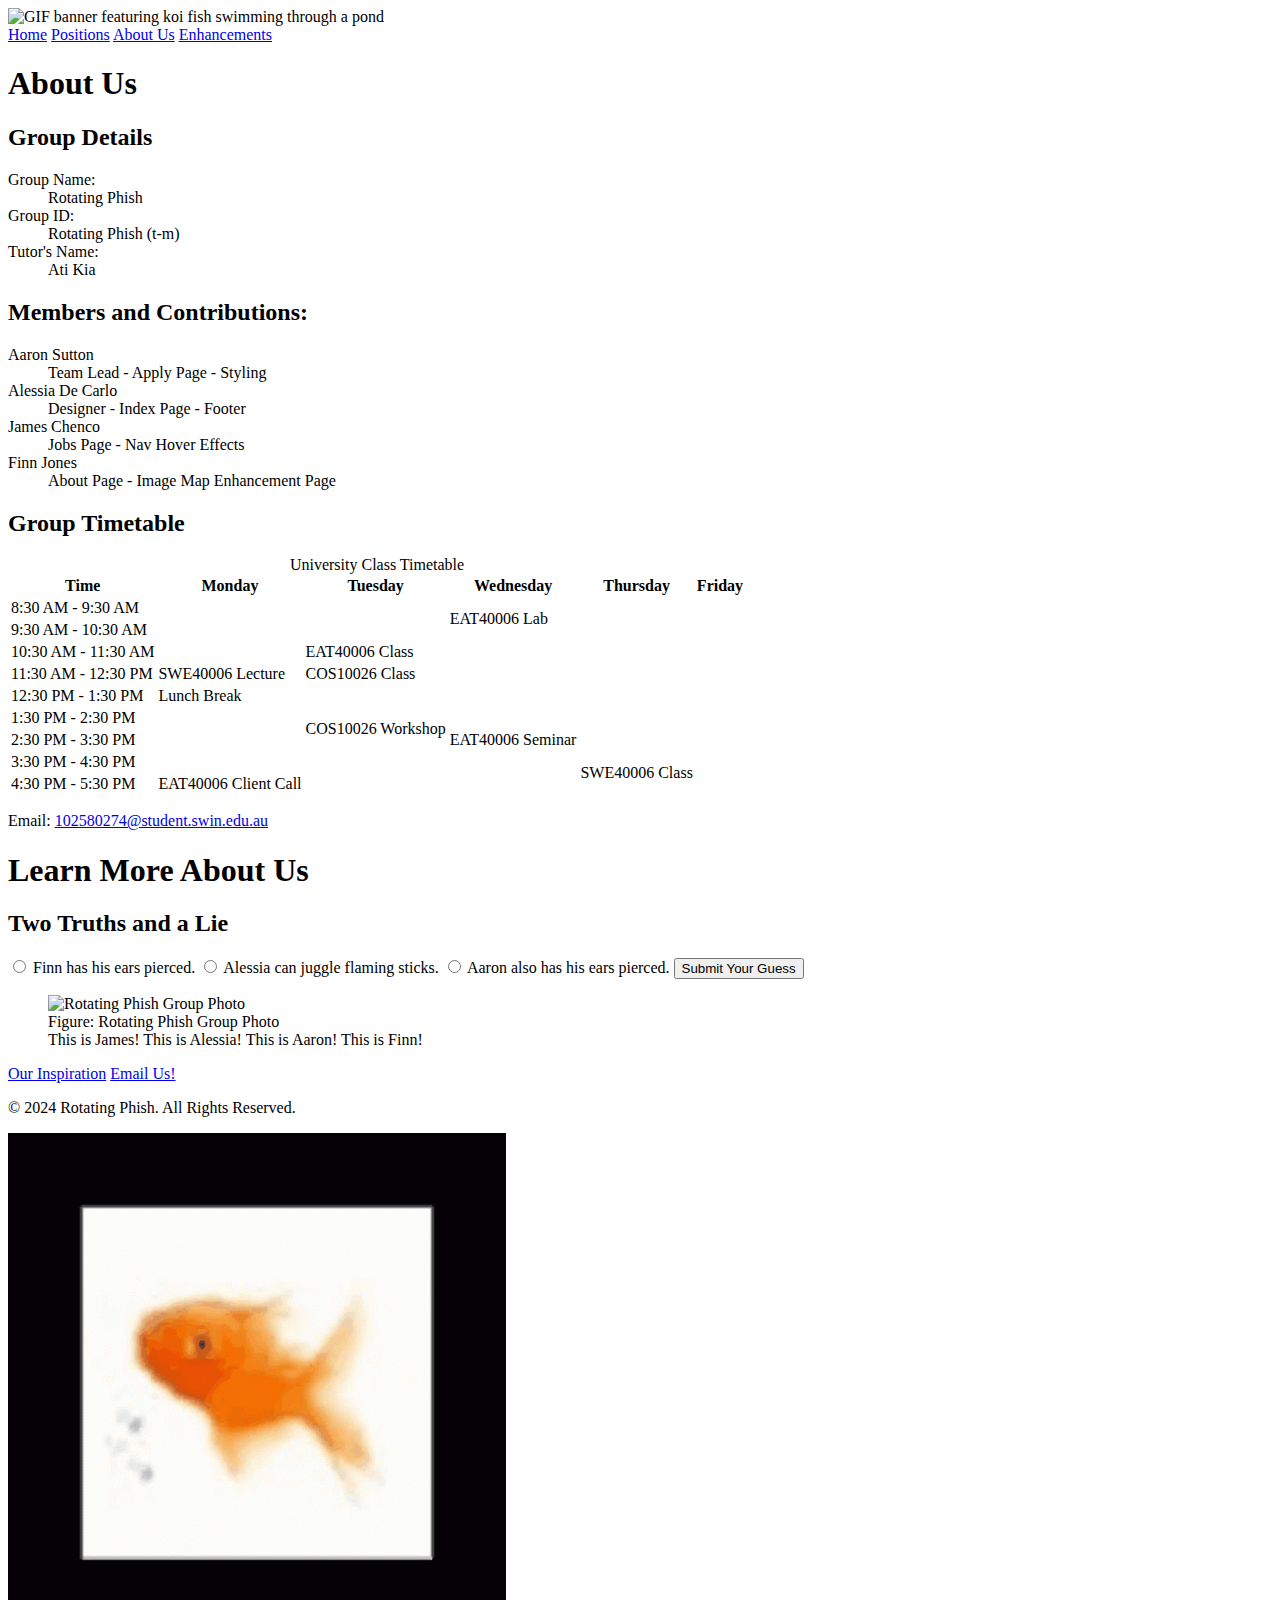
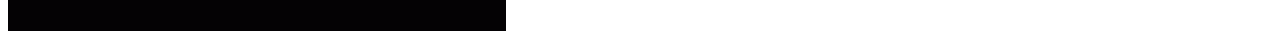
==== src/about.html @ 7060c17c "Removed header and footer 'sections.'" ====
<!-- about.html -->
<!DOCTYPE html>
<html lang="en">
<head>
    <meta charset="UTF-8">
    <meta name="viewport" content="width=device-width, initial-scale=1.0">
    <meta name="description" content="Rotating Phish Team About Page">
    <meta name="author" content="Finn Jones - 102580274">
    <meta name="keywords" content="Rotating Phish, Job Search, Group Details, Team About Page">
    <title>About Rotating Phish</title>
    <link rel="stylesheet" href="styles/style.css">
</head>

<body>
    
    <header>
      <img src="images/fishbanner_crop.gif" alt="GIF banner featuring koi fish swimming through a pond" title="fish banner">
      <nav>
        <a class="button" href="index.html">Home</a>
        <a class="button" href="jobs.html">Positions</a>
        <a class="button active" href="about.html">About Us</a>
        <a class="button" href="enhancements.html">Enhancements</a>
    </nav>
    </header>



    <div id="content-wrapper">
        <!-- Left hand side of page -->
        <section id="about_main">
            <h1>About Us</h1>
            <div id="group-details">
                <div id="group-info">
                    <h2>Group Details</h2>
                    <dl>
                        <dt>Group Name:</dt>
                        <dd>Rotating Phish</dd>
                        <dt>Group ID:</dt>
                        <dd>Rotating Phish (t-m)</dd>
                        <dt>Tutor's Name:</dt>
                        <dd>Ati Kia</dd>
                    </dl>
                </div>
                <div id="members-info">
                    <h2>Members and Contributions:</h2>
                    <dl>
                        <dt>Aaron Sutton</dt>
                        <dd>Team Lead - Apply Page - Styling</dd>
                        <dt>Alessia De Carlo</dt>
                        <dd>Designer - Index Page - Footer</dd>
                        <dt>James Chenco</dt>
                        <dd>Jobs Page - Nav Hover Effects</dd>
                        <dt>Finn Jones</dt>
                        <dd>About Page - Image Map Enhancement Page</dd>
                    </dl>
                </div>
            </div>
            
            <div id="timetable">
                <h2>Group Timetable</h2>
                <table>
                    <caption>University Class Timetable</caption>
                    <thead>
                        <tr>
                            <th>Time</th>
                            <th>Monday</th>
                            <th>Tuesday</th>
                            <th>Wednesday</th>
                            <th>Thursday</th>
                            <th>Friday</th>
                        </tr>
                    </thead>
                    <tbody>
                        <tr>
                            <td>8:30 AM - 9:30 AM</td>
                            <td></td>
                            <td></td>
                            <td rowspan="2">EAT40006 Lab</td>
                            <td></td>
                            <td></td>
                        </tr>
                        <tr>
                            <td>9:30 AM - 10:30 AM</td>
                            <td></td>
                            <td></td>
                            <td></td>
                            <td></td>
                        </tr>
                        <tr>
                            <td>10:30 AM - 11:30 AM</td>
                            <td></td>
                            <td>EAT40006 Class</td>
                            <td></td>
                            <td></td>
                            <td></td>
                        </tr>
                        <tr>
                            <td>11:30 AM - 12:30 PM</td>
                            <td>SWE40006 Lecture</td>
                            <td>COS10026 Class</td>
                            <td></td>
                            <td></td>
                            <td></td>
                        </tr>
                        <tr>
                            <td>12:30 PM - 1:30 PM</td>
                            <td colspan="5">Lunch Break</td>
                        </tr>
                        <tr>
                            <td>1:30 PM - 2:30 PM</td>
                            <td></td>
                            <td rowspan="2">COS10026 Workshop</td>
                            <td></td>
                            <td></td>
                            <td></td>
                        </tr>
                        <tr>
                            <td>2:30 PM - 3:30 PM</td>
                            <td></td>
                            <td>EAT40006 Seminar</td>
                            <td></td>
                            <td></td>
                        </tr>
                        <tr>
                            <td>3:30 PM - 4:30 PM</td>
                            <td></td>
                            <td></td>
                            <td></td>
                            <td rowspan="2">SWE40006 Class</td>
                            <td></td>
                        </tr>
                        <tr>
                            <td>4:30 PM - 5:30 PM</td>
                            <td>EAT40006 Client Call</td>
                            <td></td>
                            <td></td>
                            <td></td>
                        </tr>
                    </tbody>
                </table>
            </div>    
            <p id="about-email">Email: <a href="mailto:102580274@student.swin.edu.au">102580274@student.swin.edu.au</a></p>
            </section>
        </section>

        <!-- Right hand section of page -->
        <section id="about-sidebar">
            <h1>Learn More About Us</h1>
            <div id="truth-lie">
                <h2>Two Truths and a Lie</h2>
                <form method="post" action="http://mercury.swin.edu.au/it000000/formtest.php">
                    <label class="truth-lie-option">
                        <input type="radio" id="option1" name="truth_lie" value="option1">
                        Finn has his ears pierced.
                    </label>
                    
                    <label class="truth-lie-option">
                        <input type="radio" id="option2" name="truth_lie" value="option2">
                        Alessia can juggle flaming sticks.
                    </label>
                    
                    <label class="truth-lie-option">
                        <input type="radio" id="option3" name="truth_lie" value="option3">
                        Aaron also has his ears pierced.
                    </label>
    
                    <input type="submit" value="Submit Your Guess">
                </form>
            </div>

            <figure class="team-photo-container">
                <img id="teamphoto" src="images/group_photo.png" alt="Rotating Phish Group Photo" usemap="#group_photo_map">
                <figcaption>Figure: Rotating Phish Group Photo</figcaption>

                <map name="group_photo_map">
                    <area shape="rect" coords="5,160,150,350" alt="James">
                    <span class="area-tooltip tooltip-james">This is James!</span>

                    <area shape="rect" coords="155,200,240,350" alt="Alessia">
                    <span class="area-tooltip tooltip-alessia">This is Alessia!</span>
                    
                    <area shape="rect" coords="250,175,360,350" alt="Aaron">
                    <span class="area-tooltip tooltip-aaron">This is Aaron!</span>

                    <area shape="rect" coords="370,150,510,350" alt="Finn">
                    <span class="area-tooltip tooltip-finn">This is Finn!</span>
                </map>
            </figure>
        </section>
    </div>

    
<footer>
    <p><a id="inspo" href="Images/inspiration.jpg">Our Inspiration</a>
    <a id="email" href="mailto:rotatingphish@gmail.com">Email Us!</a></p>
    <p>&copy; 2024 Rotating Phish. All Rights Reserved.</p>
    <img id="logo" src="Images/logo.gif" alt="Rotating Phish logo: a 3D rotating cube with a fish in it" title="logo">
</footer>

</body>
</html>
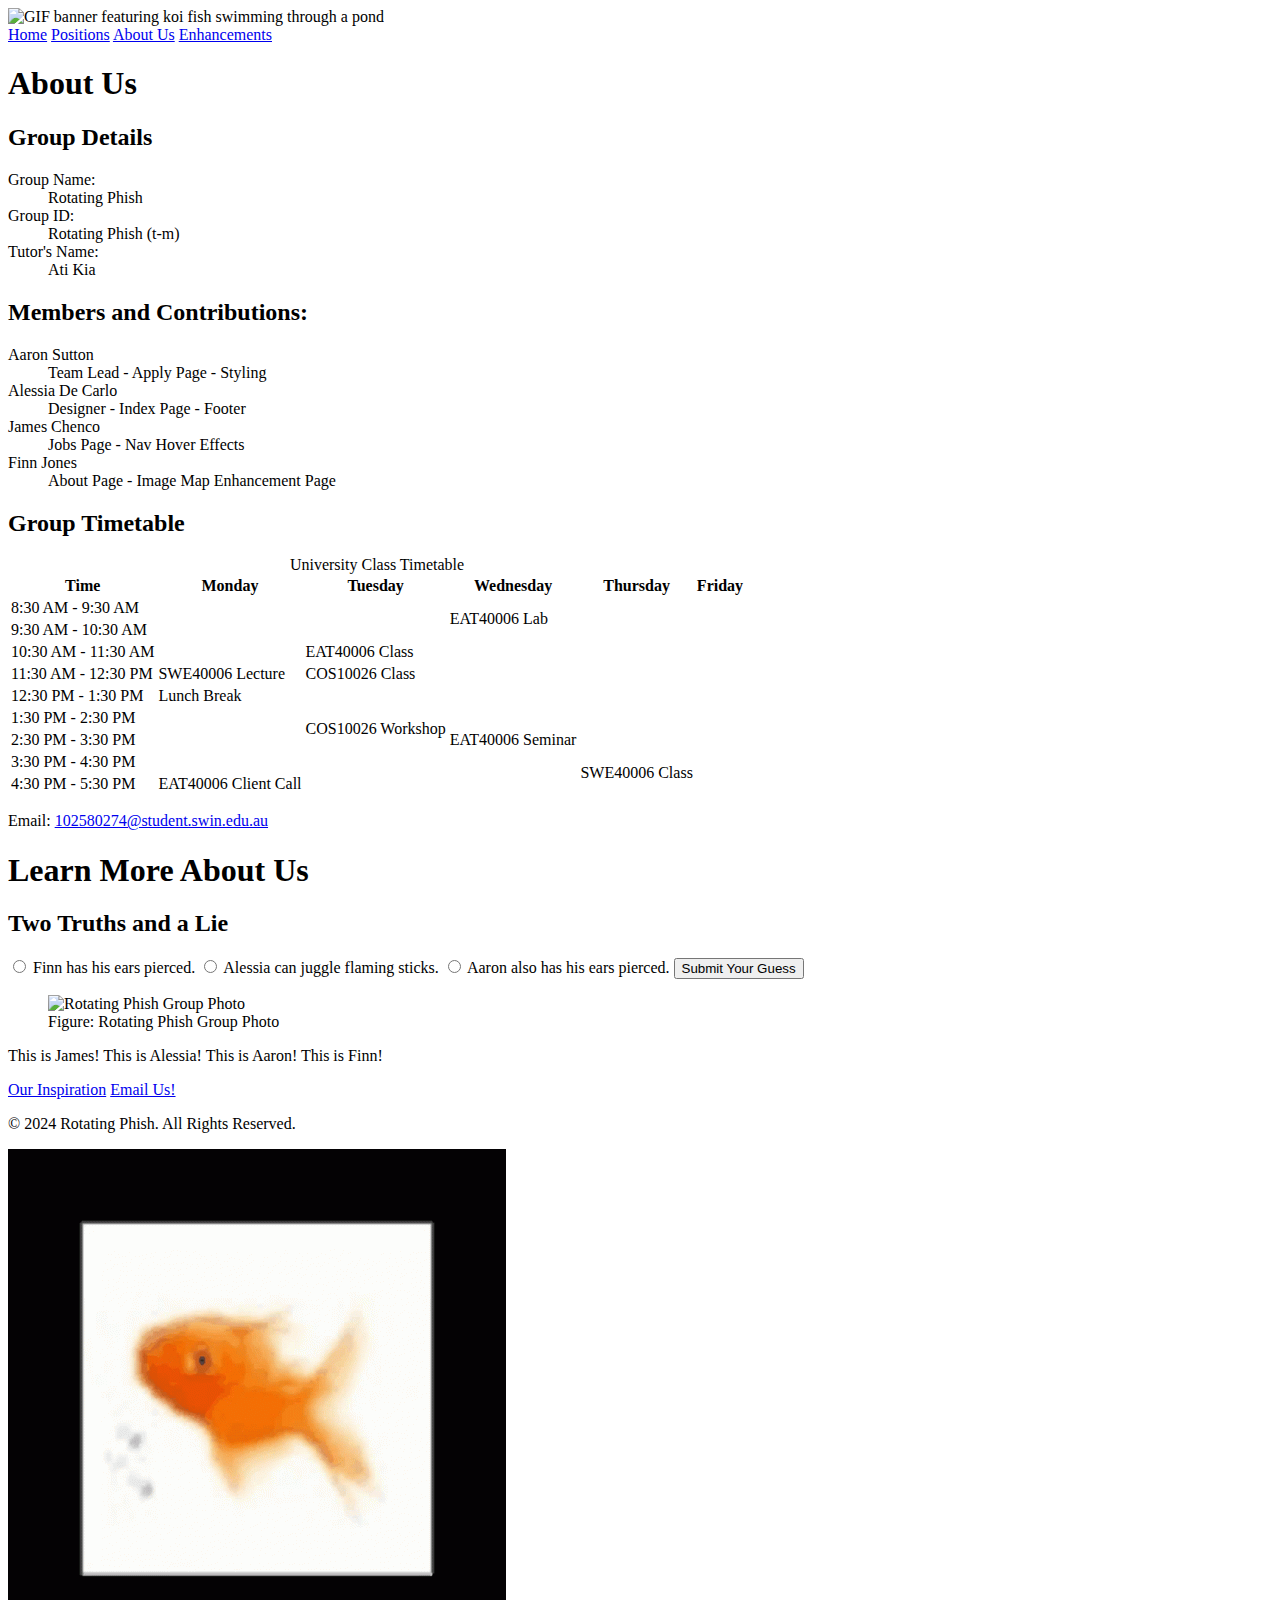
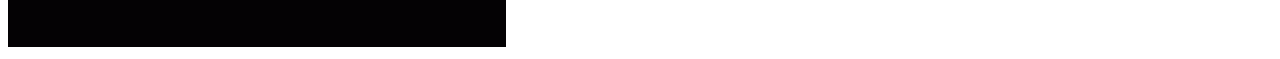
==== commit 54fe59d2: "Up to date" ====
--- a/src/about.html
+++ b/src/about.html
@@ -140,7 +140,6 @@
                 </table>
             </div>    
             <p id="about-email">Email: <a href="mailto:102580274@student.swin.edu.au">102580274@student.swin.edu.au</a></p>
-            </section>
         </section>
 
         <!-- Right hand section of page -->
@@ -167,25 +166,26 @@
                     <input type="submit" value="Submit Your Guess">
                 </form>
             </div>
-
-            <figure class="team-photo-container">
-                <img id="teamphoto" src="images/group_photo.png" alt="Rotating Phish Group Photo" usemap="#group_photo_map">
-                <figcaption>Figure: Rotating Phish Group Photo</figcaption>
-
+            <div class="team-photo-container">
+                <figure>
+                    <img id="teamphoto" src="images/group_photo.png" alt="Rotating Phish Group Photo" usemap="#group_photo_map">
+                    <figcaption>Figure: Rotating Phish Group Photo</figcaption>
+                </figure>
+    
                 <map name="group_photo_map">
-                    <area shape="rect" coords="5,160,150,350" alt="James">
+                    <area shape="rect" coords="5,160,150,350" alt="James" href="https://en.wikipedia.org/wiki/James_(given_name)">
                     <span class="area-tooltip tooltip-james">This is James!</span>
-
-                    <area shape="rect" coords="155,200,240,350" alt="Alessia">
+    
+                    <area shape="rect" coords="155,200,240,350" alt="Alessia" href="https://en.wikipedia.org/wiki/Alessia">
                     <span class="area-tooltip tooltip-alessia">This is Alessia!</span>
                     
-                    <area shape="rect" coords="250,175,360,350" alt="Aaron">
+                    <area shape="rect" coords="250,175,360,350" alt="Aaron" href="https://en.wikipedia.org/wiki/Aaron">
                     <span class="area-tooltip tooltip-aaron">This is Aaron!</span>
-
-                    <area shape="rect" coords="370,150,510,350" alt="Finn">
+    
+                    <area shape="rect" coords="370,150,510,350" alt="Finn" href="https://en.wikipedia.org/wiki/Finn">
                     <span class="area-tooltip tooltip-finn">This is Finn!</span>
                 </map>
-            </figure>
+            </div>
         </section>
     </div>
 
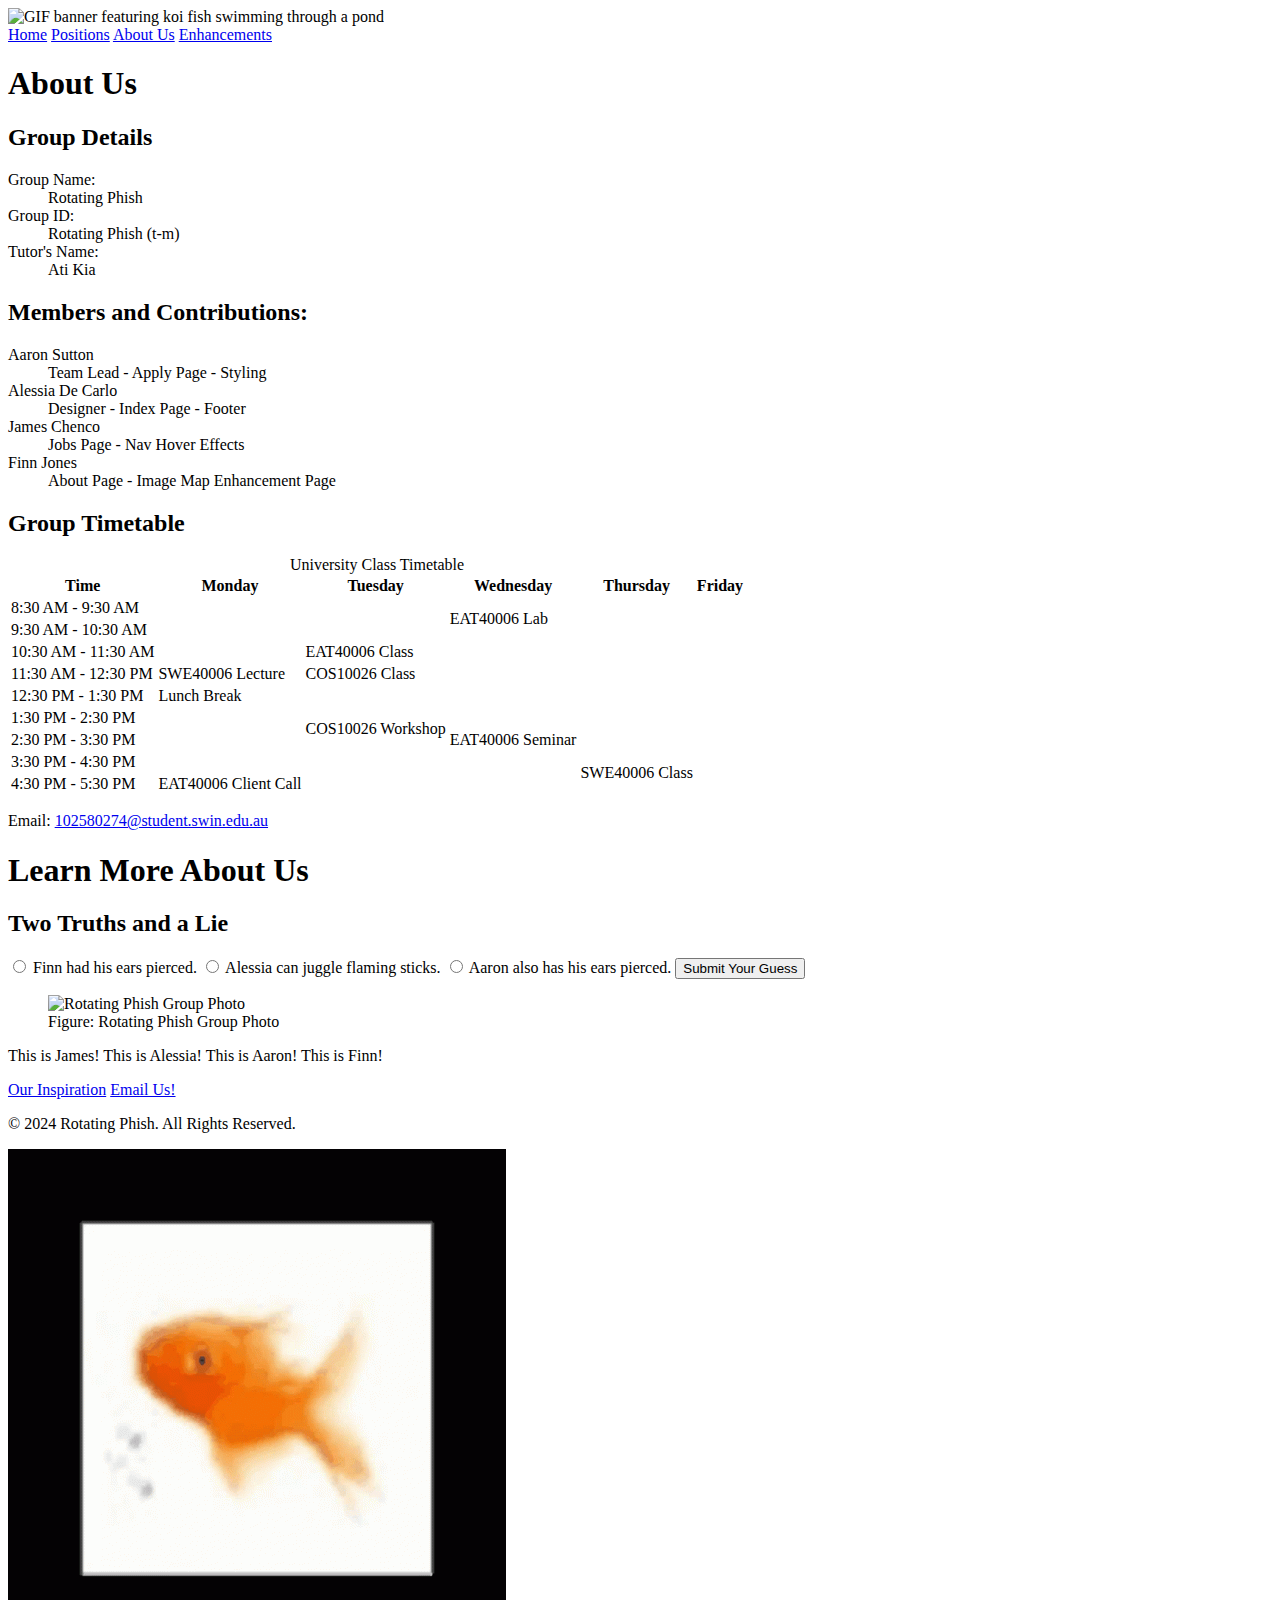
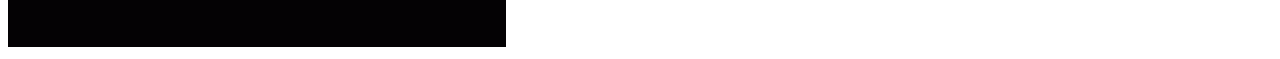
==== commit 63143635: "about page comments" ====
--- a/src/about.html
+++ b/src/about.html
@@ -7,14 +7,16 @@
     <meta name="description" content="Rotating Phish Team About Page">
     <meta name="author" content="Finn Jones - 102580274">
     <meta name="keywords" content="Rotating Phish, Job Search, Group Details, Team About Page">
-    <title>About Rotating Phish</title>
+    <title>Rotating Phish - About</title>
     <link rel="stylesheet" href="styles/style.css">
 </head>
 
 <body>
     
     <header>
+    <!--fish banner-->
       <img src="images/fishbanner_crop.gif" alt="GIF banner featuring koi fish swimming through a pond" title="fish banner">
+      <!--pages menu-->
       <nav>
         <a class="button" href="index.html">Home</a>
         <a class="button" href="jobs.html">Positions</a>
@@ -57,6 +59,7 @@
             </div>
             
             <div id="timetable">
+                <!--table displaying timetable-->
                 <h2>Group Timetable</h2>
                 <table>
                     <caption>University Class Timetable</caption>
@@ -146,11 +149,12 @@
         <section id="about-sidebar">
             <h1>Learn More About Us</h1>
             <div id="truth-lie">
+                <!--radio buttons for a game-->
                 <h2>Two Truths and a Lie</h2>
                 <form method="post" action="http://mercury.swin.edu.au/it000000/formtest.php">
                     <label class="truth-lie-option">
                         <input type="radio" id="option1" name="truth_lie" value="option1">
-                        Finn has his ears pierced.
+                        Finn had his ears pierced.
                     </label>
                     
                     <label class="truth-lie-option">
@@ -167,29 +171,32 @@
                 </form>
             </div>
             <div class="team-photo-container">
+                <!--section of page displaying team photo-->
                 <figure>
                     <img id="teamphoto" src="images/group_photo.png" alt="Rotating Phish Group Photo" usemap="#group_photo_map">
                     <figcaption>Figure: Rotating Phish Group Photo</figcaption>
                 </figure>
     
+                <!--map of team photo showing group member name as cursor hovers over their face-->
                 <map name="group_photo_map">
-                    <area shape="rect" coords="5,160,150,350" alt="James" href="https://en.wikipedia.org/wiki/James_(given_name)">
+                    <area shape="rect" coords="0%,100%,125%,300%" alt="James" href="https://en.wikipedia.org/wiki/James_(given_name)">
                     <span class="area-tooltip tooltip-james">This is James!</span>
-    
-                    <area shape="rect" coords="155,200,240,350" alt="Alessia" href="https://en.wikipedia.org/wiki/Alessia">
+
+                    <area shape="rect" coords="125%,100%,190%,300%" alt="Alessia" href="https://en.wikipedia.org/wiki/Alessia">
                     <span class="area-tooltip tooltip-alessia">This is Alessia!</span>
-                    
-                    <area shape="rect" coords="250,175,360,350" alt="Aaron" href="https://en.wikipedia.org/wiki/Aaron">
+
+                    <area shape="rect" coords="190%,100%,270%,300%" alt="Aaron" href="https://en.wikipedia.org/wiki/Aaron">
                     <span class="area-tooltip tooltip-aaron">This is Aaron!</span>
-    
-                    <area shape="rect" coords="370,150,510,350" alt="Finn" href="https://en.wikipedia.org/wiki/Finn">
+
+                    <area shape="rect" coords="270%,100%,400%,300%" alt="Finn" href="https://en.wikipedia.org/wiki/Finn">
                     <span class="area-tooltip tooltip-finn">This is Finn!</span>
+
                 </map>
             </div>
         </section>
     </div>
 
-    
+<!--universal footer-->
 <footer>
     <p><a id="inspo" href="Images/inspiration.jpg">Our Inspiration</a>
     <a id="email" href="mailto:rotatingphish@gmail.com">Email Us!</a></p>
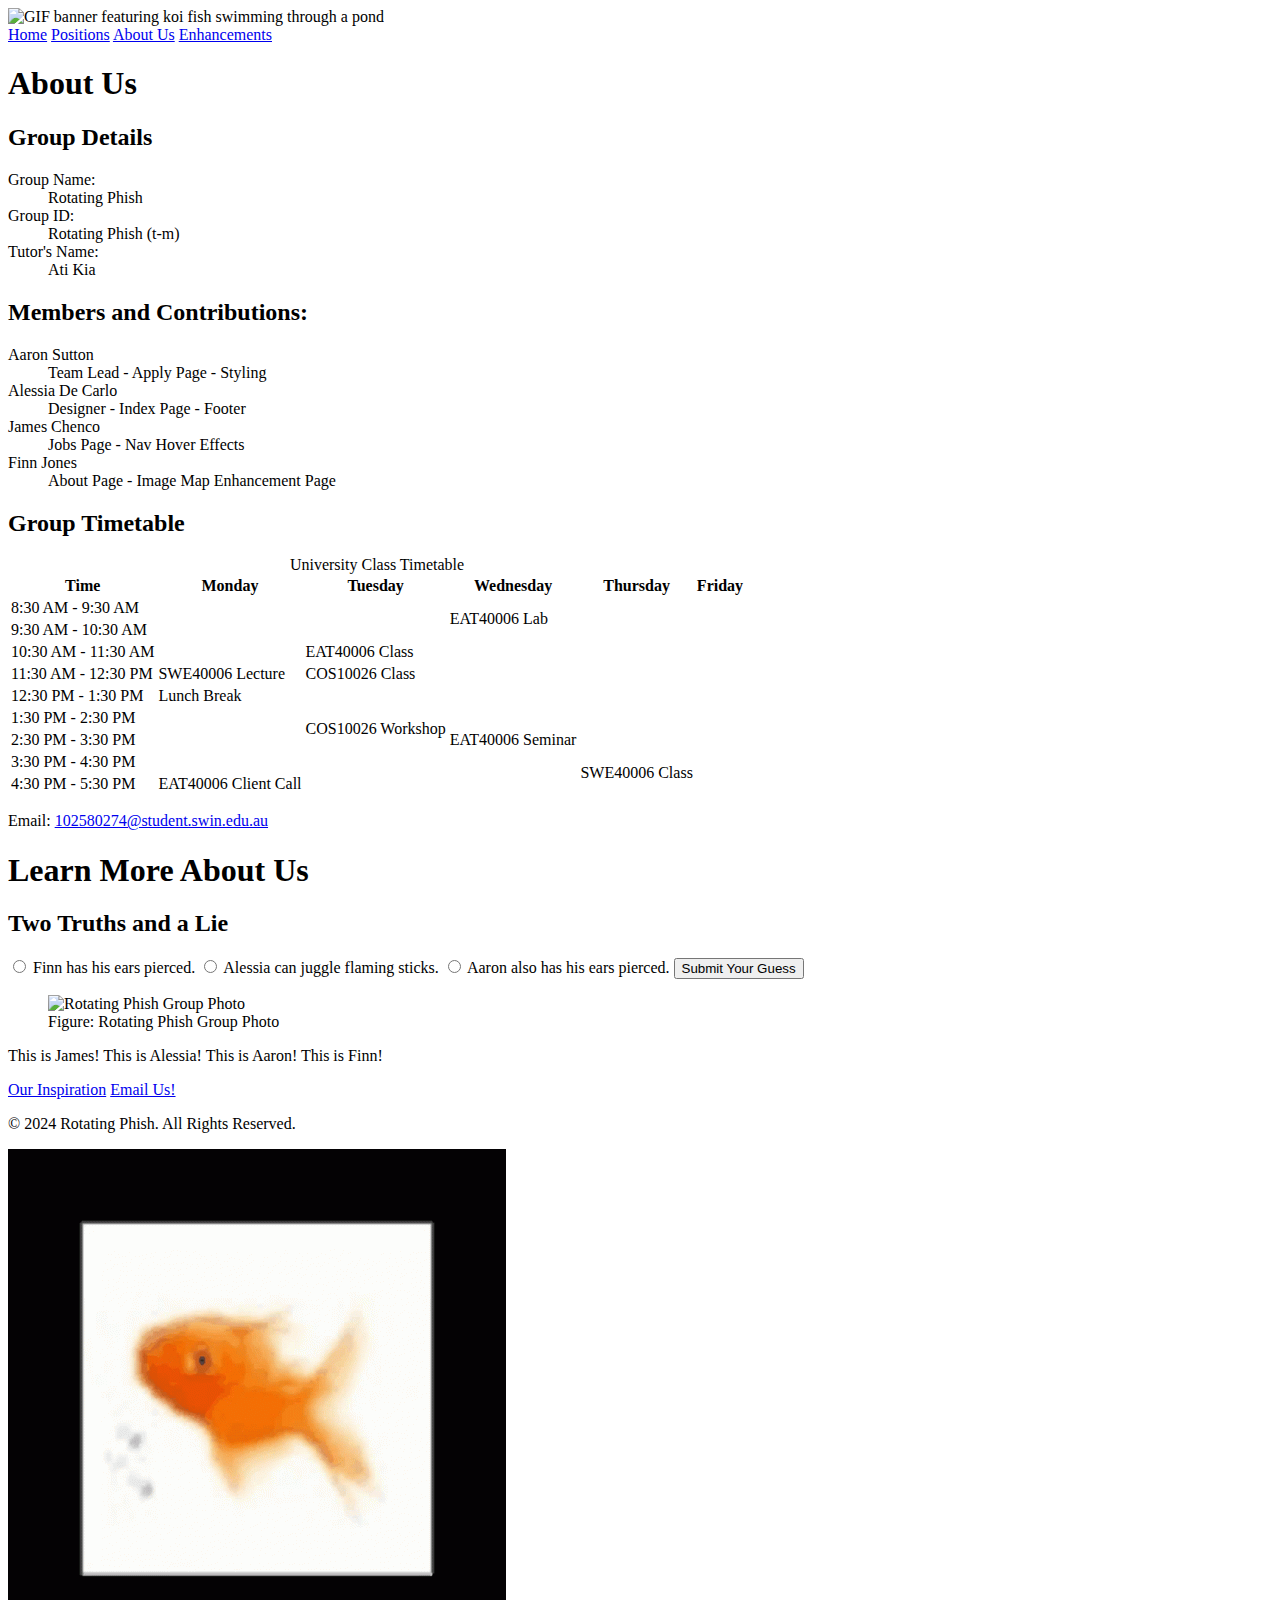
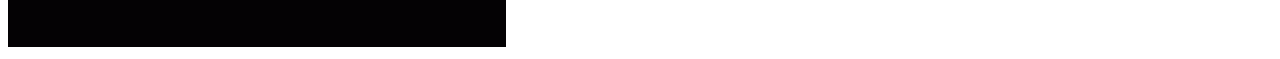
==== commit a05d72dc: "Label and map element changes for about page." ====
--- a/src/about.html
+++ b/src/about.html
@@ -153,17 +153,17 @@
                 <h2>Two Truths and a Lie</h2>
                 <form method="post" action="http://mercury.swin.edu.au/it000000/formtest.php">
                     <label class="truth-lie-option">
-                        <input type="radio" id="option1" name="truth_lie" value="option1">
-                        Finn had his ears pierced.
+                        <input type="radio" name="truth_lie" value="option1">
+                        Finn has his ears pierced.
                     </label>
                     
                     <label class="truth-lie-option">
-                        <input type="radio" id="option2" name="truth_lie" value="option2">
+                        <input type="radio" name="truth_lie" value="option2">
                         Alessia can juggle flaming sticks.
                     </label>
                     
                     <label class="truth-lie-option">
-                        <input type="radio" id="option3" name="truth_lie" value="option3">
+                        <input type="radio" name="truth_lie" value="option3">
                         Aaron also has his ears pierced.
                     </label>
     
@@ -179,16 +179,16 @@
     
                 <!--map of team photo showing group member name as cursor hovers over their face-->
                 <map name="group_photo_map">
-                    <area shape="rect" coords="0%,100%,125%,300%" alt="James" href="https://en.wikipedia.org/wiki/James_(given_name)">
+                    <area shape="rect" coords="0,100,125,300" alt="James" href="https://en.wikipedia.org/wiki/James_(given_name)">
                     <span class="area-tooltip tooltip-james">This is James!</span>
 
-                    <area shape="rect" coords="125%,100%,190%,300%" alt="Alessia" href="https://en.wikipedia.org/wiki/Alessia">
+                    <area shape="rect" coords="125,100,190,300" alt="Alessia" href="https://en.wikipedia.org/wiki/Alessia">
                     <span class="area-tooltip tooltip-alessia">This is Alessia!</span>
 
-                    <area shape="rect" coords="190%,100%,270%,300%" alt="Aaron" href="https://en.wikipedia.org/wiki/Aaron">
+                    <area shape="rect" coords="190,100,270,300" alt="Aaron" href="https://en.wikipedia.org/wiki/Aaron">
                     <span class="area-tooltip tooltip-aaron">This is Aaron!</span>
 
-                    <area shape="rect" coords="270%,100%,400%,300%" alt="Finn" href="https://en.wikipedia.org/wiki/Finn">
+                    <area shape="rect" coords="270,100,400,300" alt="Finn" href="https://en.wikipedia.org/wiki/Finn">
                     <span class="area-tooltip tooltip-finn">This is Finn!</span>
 
                 </map>
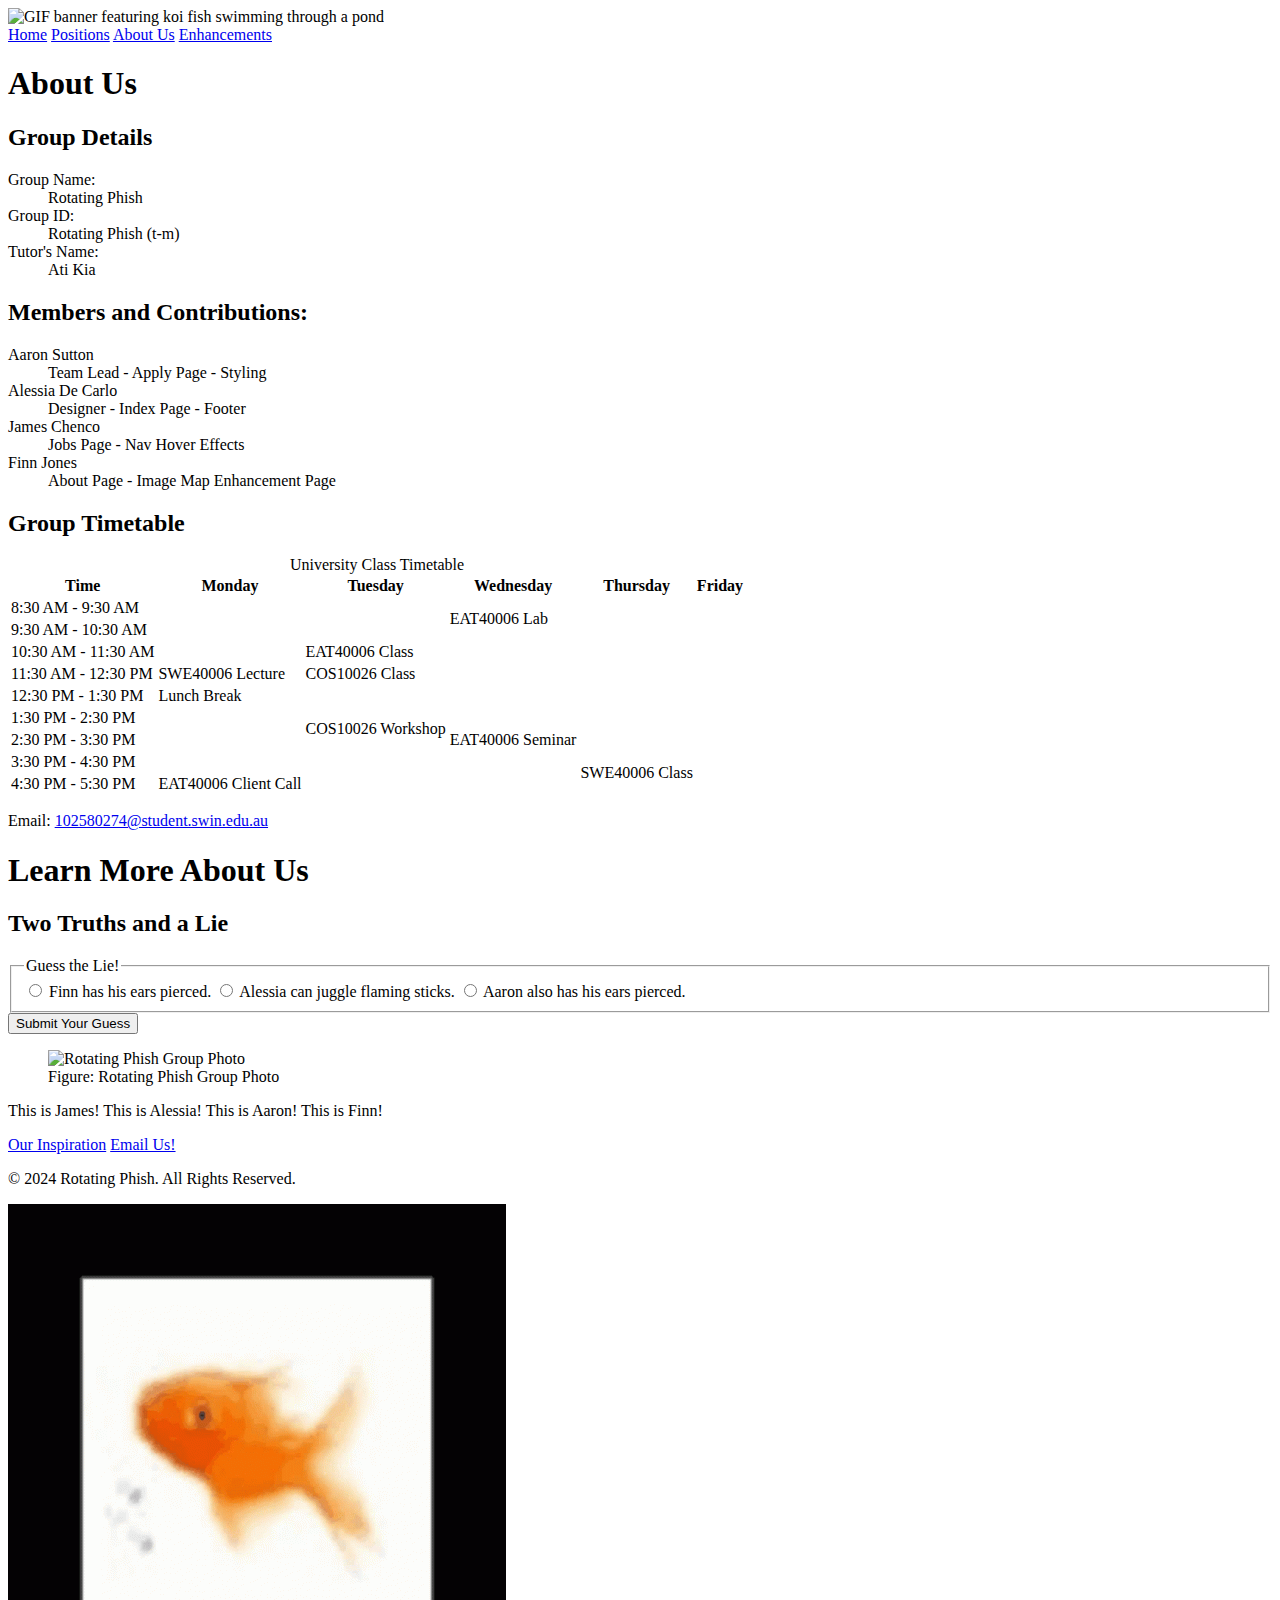
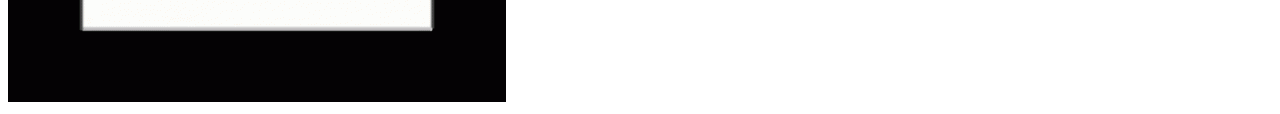
==== commit dda50000: "changed colours and add fieldset" ====
--- a/src/about.html
+++ b/src/about.html
@@ -152,21 +152,25 @@
                 <!--radio buttons for a game-->
                 <h2>Two Truths and a Lie</h2>
                 <form method="post" action="http://mercury.swin.edu.au/it000000/formtest.php">
-                    <label class="truth-lie-option">
-                        <input type="radio" name="truth_lie" value="option1">
-                        Finn has his ears pierced.
-                    </label>
+                    <fieldset>
+                        <legend>Guess the Lie!</legend>
+
+                        <label class="truth-lie-option">
+                            <input type="radio" name="truth_lie" value="option1">
+                            Finn has his ears pierced.
+                        </label>
+                        
+                        <label class="truth-lie-option">
+                            <input type="radio" name="truth_lie" value="option2">
+                            Alessia can juggle flaming sticks.
+                        </label>
+                        
+                        <label class="truth-lie-option">
+                            <input type="radio" name="truth_lie" value="option3">
+                            Aaron also has his ears pierced.
+                        </label>
+                    </fieldset>
                     
-                    <label class="truth-lie-option">
-                        <input type="radio" name="truth_lie" value="option2">
-                        Alessia can juggle flaming sticks.
-                    </label>
-                    
-                    <label class="truth-lie-option">
-                        <input type="radio" name="truth_lie" value="option3">
-                        Aaron also has his ears pierced.
-                    </label>
-    
                     <input type="submit" value="Submit Your Guess">
                 </form>
             </div>
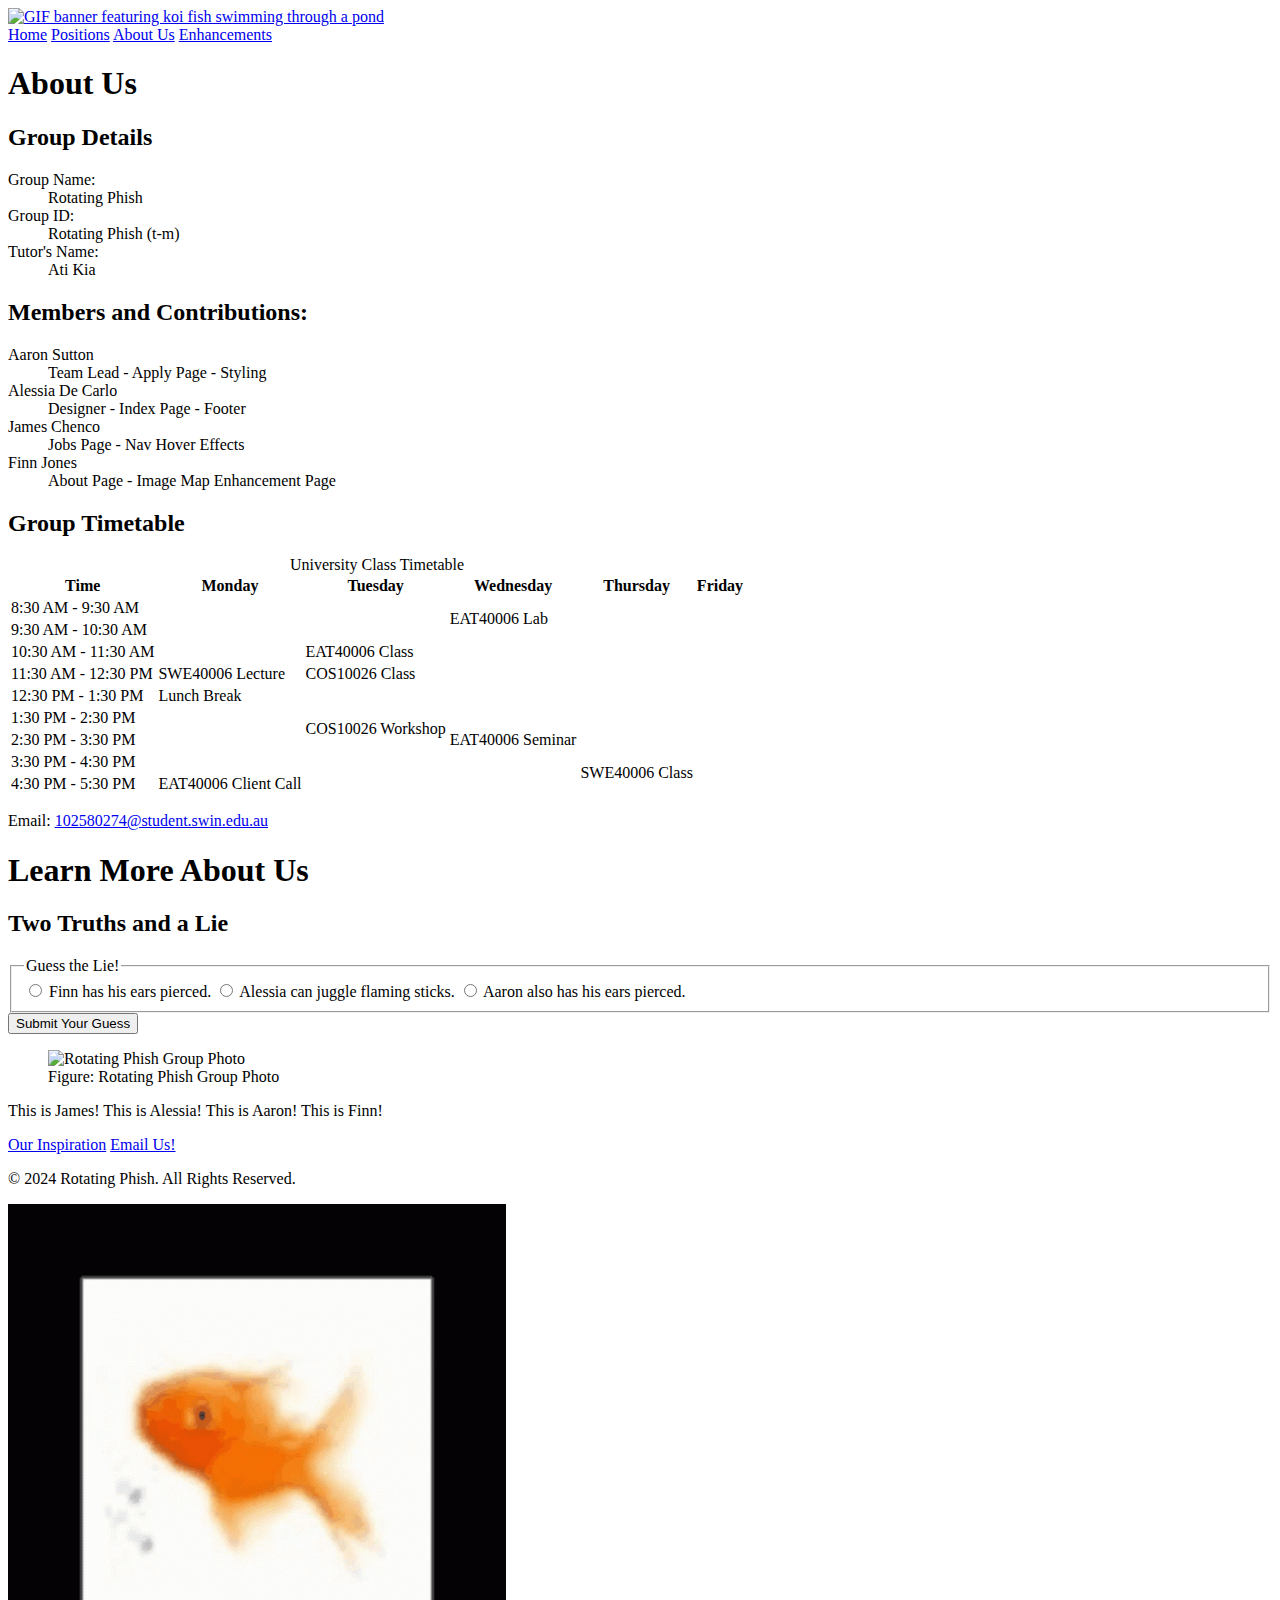
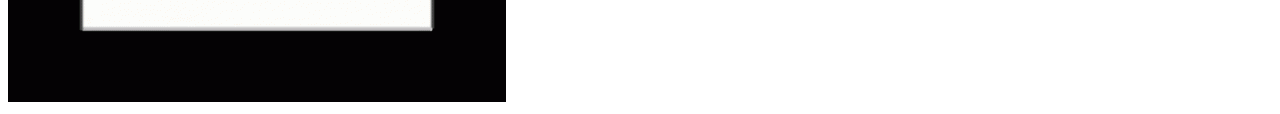
==== commit e195cf80: "Fixed jobs page validation issue. Added source links to images. Added meta viewport tag to pages tha" ====
--- a/src/about.html
+++ b/src/about.html
@@ -7,15 +7,15 @@
     <meta name="description" content="Rotating Phish Team About Page">
     <meta name="author" content="Finn Jones - 102580274">
     <meta name="keywords" content="Rotating Phish, Job Search, Group Details, Team About Page">
+    <link rel="stylesheet" href="styles/style.css">
     <title>Rotating Phish - About</title>
-    <link rel="stylesheet" href="styles/style.css">
 </head>
 
 <body>
     
     <header>
     <!--fish banner-->
-      <img src="images/fishbanner_crop.gif" alt="GIF banner featuring koi fish swimming through a pond" title="fish banner">
+      <a href="https://www.youtube.com/watch?v=dCf-TML_2Jo"> <img src="images/fishbanner_crop.gif" alt="GIF banner featuring koi fish swimming through a pond" title="fish banner"> </a>
       <!--pages menu-->
       <nav>
         <a class="button" href="index.html">Home</a>
@@ -205,7 +205,7 @@
     <p><a id="inspo" href="Images/inspiration.jpg">Our Inspiration</a>
     <a id="email" href="mailto:rotatingphish@gmail.com">Email Us!</a></p>
     <p>&copy; 2024 Rotating Phish. All Rights Reserved.</p>
-    <img id="logo" src="Images/logo.gif" alt="Rotating Phish logo: a 3D rotating cube with a fish in it" title="logo">
+    <a href="https://tenor.com/view/some_failure-fish-fish-images-fishy-spin-gif-27668754"> <img id="logo" src="Images/logo.gif" alt="Rotating Phish logo: a 3D rotating cube with a fish in it" title="logo"> </a>
 </footer>
 
 </body>
